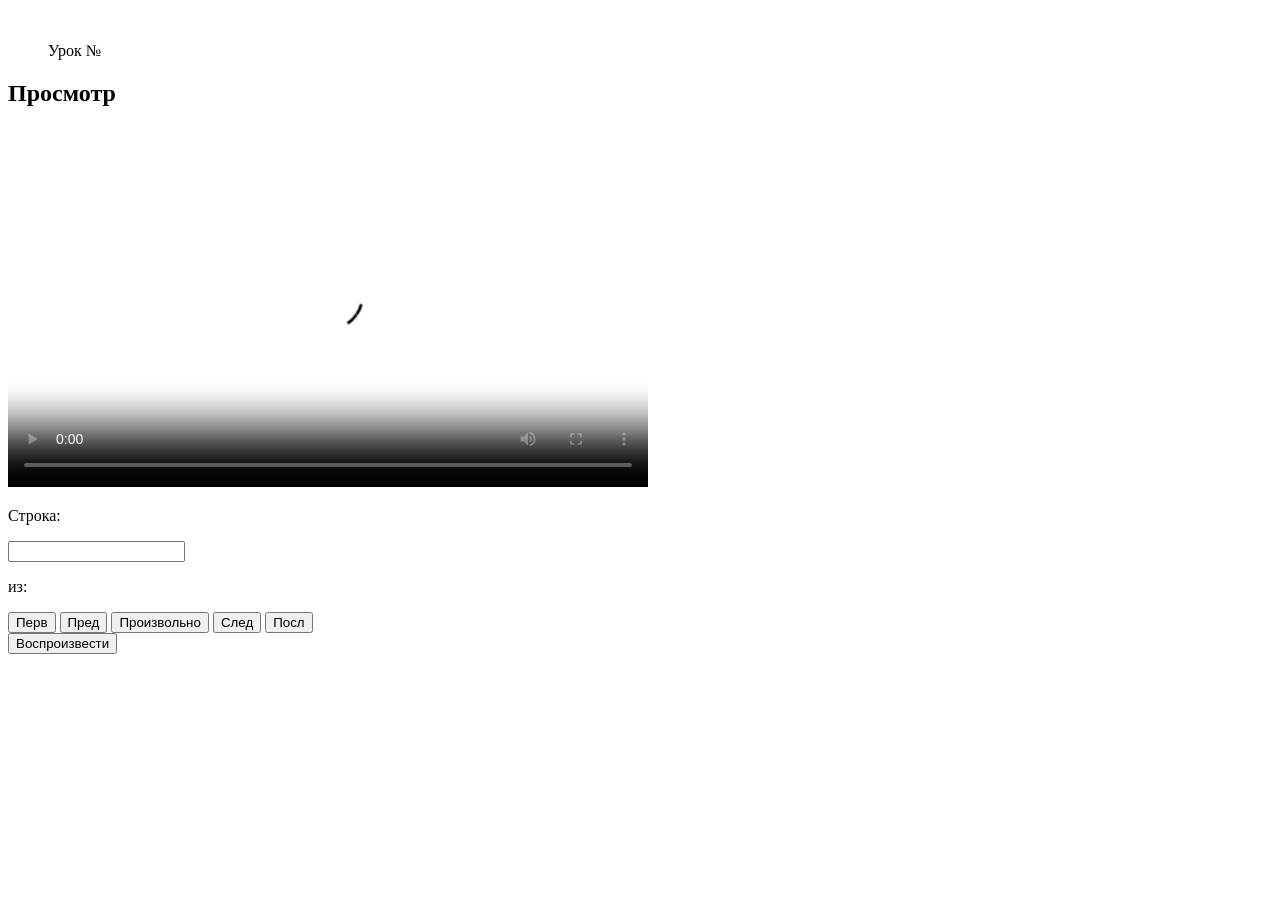
==== index1.html @ f45bfa88 "Add files via upload" ====
<!doctype html>
<html lang="en">
  <head>
    <meta charset="UTF-8" />
    <meta name="viewport" content="width=device-width, initial-scale=1.0" />
    <title>VIDEO</title>
    <!-- <link
      href="https://fonts.googleapis.com/css2?family=Source+Sans+3:ital,wght@0,200..900;1,200..900&display=swap"
      rel="stylesheet"
    /> -->
    <link rel="stylesheet" href="assets/reset1.css" />
    <link rel="stylesheet" href="assets/style1.css" />
    <link rel="icon" href="favicon.png" type="image/x-icon" />
  </head>
  <body>
    <header class="header">
      <div class="header__top">
        <div class="logo">
          <a a href="index.html">
            <img src="logo.png" alt="" />
          </a>
        </div>
        <nav class="menu">
          <ul class="menu__list">
            <div class="info__check">
              <p>
                Урок №<b><span id="outtest"></span></b>
              </p>
              <p id="inString"></p>
            </div>
            <!-- <p class="width__info" id="width-display">Ширина:</p>
              <p class="height__info" id="height-display">Высота:</p> -->
          </ul>
        </nav>
      </div>
    </header>

    <!-- ОСНОВА -->
    <section class="video__chapter">
      <div class="container">
        <div class="operation__field">
          <div class="header__wrapper">
            <h1 id="myHeader">Просмотр</h1>
          </div>
          <div class="video-container">
            <video
              id="myVideo"
              controls
              width="640"
              height="360"
              poster="assets/placeholder.jpeg"
            >
              <source src="" type="video/webm" />
              Ваш браузер не поддерживает встроенные видео.
            </video>
          </div>

          <!-- Блок серфинга -->
          <!-- ПОЛЕ ВВОДА -->

          <div class="counter__input">
            <p><span>Строка: </span></p>
            <input
              class="open__txt-file"
              type="number"
              id="myInput"
              oninput="readLineInput(this)"
            />
            <p>
              из:<b>
                <span id="lineCount"></span>
              </b>
            </p>
          </div>

          <!-- ОБЛАСТЬ КНОПОК -->
          <div class="counter" data-counter>
            <button
              id="left__button-edge"
              class="counter__button counter__button_minus-edge"
              onclick="readLineFirstButton()"
            >
              Перв
            </button>
            <!-- <div class="middle__buttons"> -->
            <button
              id="left__button"
              class="counter__button counter__button_minus"
              onclick="readLinePrevButton()"
            >
              Пред
            </button>

            <button
              id="rand__button"
              class="counter__button counter__button_rand"
              onclick="readLineRandButton()"
            >
              Произвольно
            </button>

            <button
              id="right__button"
              class="counter__button counter__button_plus"
              onclick="readLineButton()"
            >
              След
            </button>
            <!-- </div> -->
            <button
              id="right__button-edge"
              class="counter__button counter__button_plus-edge"
              onclick="readLineLastButton()"
            >
              Посл
            </button>
          </div>

          <button class="button__play" id="playBtn" onclick="playVideo()">
            Воспроизвести
          </button>

          <!-- <div class="info__file">
            <p id="outtest"></p>

          </div> -->
        </div>
      </div>
    </section>

    <!-- Поменять номер скрипта на исходный 1. 3 - текстовой файл читается автоматически, но границы счёта не определены -->
    <script src="assets/script1.js"></script>
  </body>
</html>
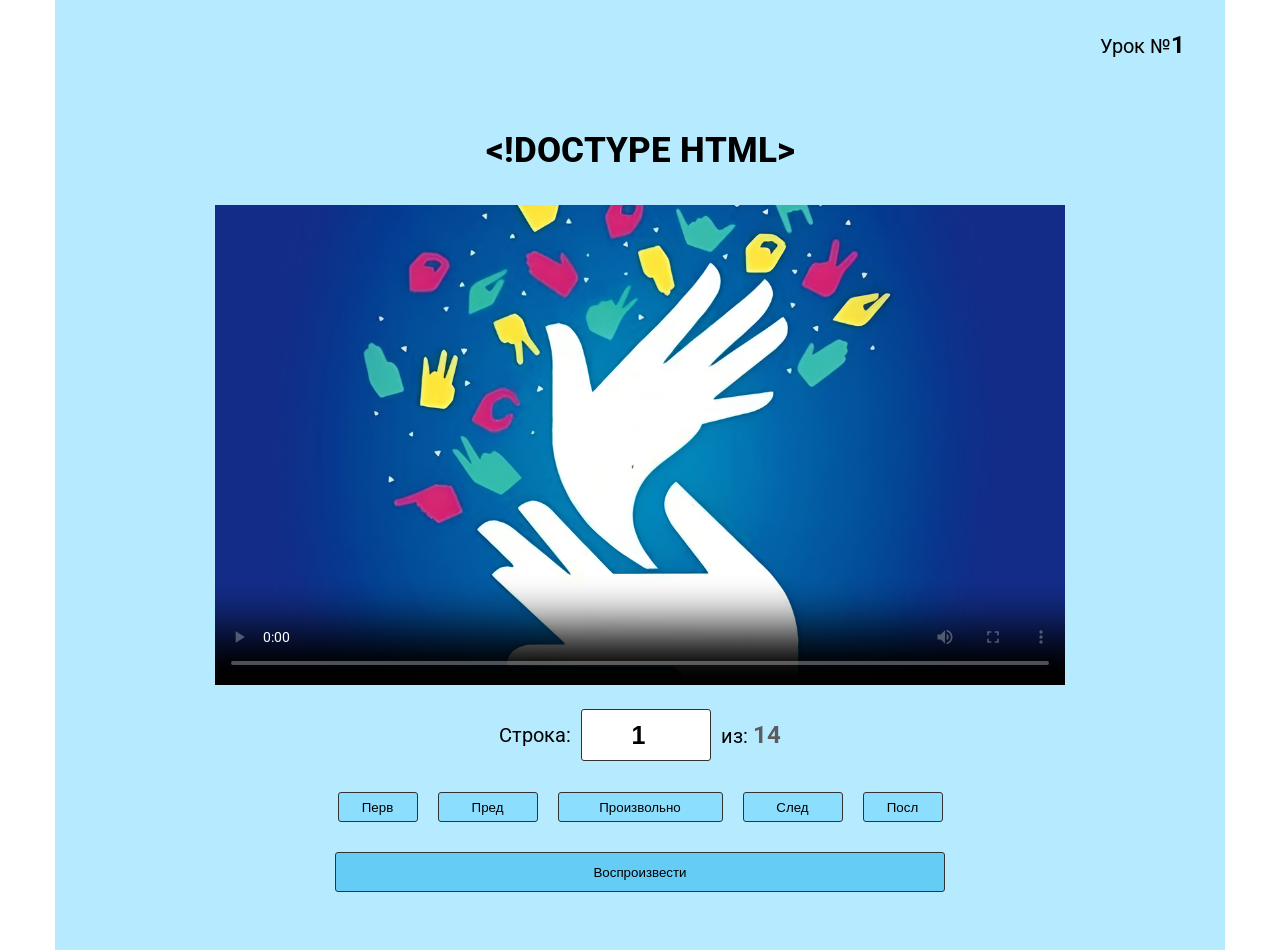
==== commit c2bd7ece: "Add files via upload" ====
--- a/index1.html
+++ b/index1.html
@@ -16,7 +16,7 @@
     <header class="header">
       <div class="header__top">
         <div class="logo">
-          <a a href="index.html">
+          <a href="index.html">
             <img src="logo.png" alt="" />
           </a>
         </div>
--- a/assets/reset1.css
+++ b/assets/reset1.css
@@ -0,0 +1,94 @@
+html, body, div, span, object, iframe,
+h1, h2, h3, h4, h5, h6, p, blockquote, pre,
+abbr, address, cite, code,
+del, dfn, em, img, ins, kbd, q, samp,
+small, strong, sub, sup, var,
+b, i,
+dl, dt, dd, ol, ul, li,
+fieldset, form, label, legend,
+table, caption, tbody, tfoot, thead, tr, th, td,
+article, aside, canvas, details, figcaption, figure, 
+footer, header, hgroup, menu, nav, section, summary,
+time, mark, audio, video {
+    margin:0;
+    padding:0;
+    border:0;
+    outline:0;
+    font-size:100%;
+    vertical-align:baseline;
+    background:transparent;
+}
+
+body {
+    line-height:1;
+}
+
+article,aside,details,figcaption,figure,
+footer,header,hgroup,menu,nav,section { 
+    display:block;
+}
+
+nav ul {
+    list-style:none;
+}
+
+blockquote, q {
+    quotes:none;
+}
+
+blockquote:before, blockquote:after,
+q:before, q:after {
+    content:'';
+    content:none;
+}
+
+a {
+    margin:0;
+    padding:0;
+    font-size:100%;
+    vertical-align:baseline;
+    background:transparent;
+}
+
+/* change colours to suit your needs */
+ins {
+    background-color:#ff9;
+    color:#000;
+    text-decoration:none;
+}
+
+/* change colours to suit your needs */
+mark {
+    background-color:#ff9;
+    color:#000; 
+    font-style:italic;
+    font-weight:bold;
+}
+
+del {
+    text-decoration: line-through;
+}
+
+abbr[title], dfn[title] {
+    border-bottom:1px dotted;
+    cursor:help;
+}
+
+table {
+    border-collapse:collapse;
+    border-spacing:0;
+}
+
+/* change border colour to suit your needs */
+hr {
+    display:block;
+    height:1px;
+    border:0;   
+    border-top:1px solid #cccccc;
+    margin:1em 0;
+    padding:0;
+}
+
+input, select {
+    vertical-align:middle;
+}
--- a/assets/style1.css
+++ b/assets/style1.css
@@ -0,0 +1,621 @@
+@import url("https://fonts.googleapis.com/css2?family=Roboto:ital,wght@0,100..900;1,100..900&display=swap");
+
+* {
+  margin: 0;
+  padding: 0;
+  box-sizing: border-box;
+}
+
+body {
+  font-family: "Roboto", sans-serif;
+  font-weight: 400;
+  font-size: 15px;
+}
+
+p {
+  padding: 15px 0 15px 0;
+  color: #000;
+}
+
+h1 {
+  display: flex;
+  justify-content: center;
+  align-items: center;
+  margin: 35px 0 35px 0;
+  font-size: 35px;
+  font-weight: 800;
+  text-align: center;
+}
+
+video {
+  margin-top: 5px;
+  width: 100%;
+  height: 480px;
+  object-fit: contain;
+}
+
+button {
+  margin-top: 25px;
+  padding: 0 15px 0 15px;
+  height: 30px;
+  border: 1px solid #333;
+  border-radius: 3px;
+  background-color: #fff;
+  text-align: center;
+}
+
+.header__top {
+  margin-left: auto;
+  margin-right: auto;
+  max-width: 1170px;
+  display: flex;
+  justify-content: space-between;
+  height: 100px;
+  align-items: center;
+  background-color: #b6eaff;
+}
+
+.menu__list {
+  display: flex;
+}
+
+.info__check {
+  justify-content: flex-start;
+  text-align: right;
+  margin-right: 30px;
+  font-size: 20px;
+  padding: 10px;
+  color: #000;
+}
+
+.info__check p b span {
+  color: black;
+  font-size: 24px;
+}
+
+.info__check p:first-child {
+  padding-bottom: 5px;
+}
+
+.info__check p + * {
+  padding-top: 5px;
+}
+
+/* .width__info,
+.height__info {
+  font-size: 20px;
+  background-color: #f0f0f0;
+  padding: 10px;
+  text-align: center;
+} */
+
+.container {
+  display: flex;
+  flex-direction: column;
+  max-width: 1170px;
+  min-height: 850px;
+  margin-left: auto;
+  margin-right: auto;
+  padding-left: 15px;
+  padding-right: 15px;
+  background-color: #b6eaff;
+}
+
+.operation__field {
+  display: flex;
+  flex-direction: column;
+  justify-content: top;
+  align-items: center;
+}
+
+.header__wrapper {
+  display: flex;
+  justify-content: center;
+  align-items: center;
+  max-height: 100px;
+  overflow: hidden;
+}
+
+.counter__input {
+  margin-top: 20px;
+  margin-right: auto;
+  margin-left: auto;
+  display: flex;
+  justify-content: center;
+  align-items: center;
+  gap: 10px;
+  width: 100%;
+}
+
+.counter__input p {
+  margin-top: 0;
+  margin: 0;
+  font-size: 20px;
+}
+
+.open__txt-file {
+  width: 130px;
+  user-select: none;
+  padding: 25px 0 25px 0;
+  font-size: 25px;
+  font-weight: 600;
+}
+
+p b span {
+  color: rgb(92, 92, 92);
+  font-size: 24px;
+}
+
+.counter {
+  display: flex;
+  flex-wrap: wrap; /* Разрешаем перенос */
+  justify-content: center;
+  gap: 20px;
+  margin-top: 5px;
+  /* user-select: none; */
+}
+
+.counter__button {
+  width: 100px;
+  height: 30px;
+  display: flex;
+  align-items: center;
+  justify-content: center;
+
+  flex: 1 1 auto; /* Изначально в ряд (приблизительно 1/5) */
+  text-align: center;
+  padding: 10px;
+  box-sizing: border-box;
+}
+
+.counter__button_minus-edge,
+.counter__button_plus-edge {
+  flex-grow: 1;
+  width: 80px;
+  background-color: rgb(140, 222, 255);
+}
+.counter__button_minus,
+.counter__button_plus {
+  flex-grow: 1.5;
+  background-color: rgb(140, 222, 255);
+}
+.counter__button_rand {
+  width: 165px;
+  flex-grow: 1.5;
+  background-color: rgb(140, 222, 255);
+}
+
+.counter__input input {
+  height: 30px;
+  border: 1px solid #333;
+  border-radius: 3px;
+  background-color: #fff;
+  text-align: center;
+}
+
+.button__play {
+  margin-top: 30px;
+  width: 610px;
+  height: 40px;
+  background-color: rgb(100, 204, 245);
+}
+
+.counter__button_minus-edge:hover,
+.counter__button_plus-edge:hover,
+.counter__button_minus:hover,
+.counter__button_rand:hover,
+.counter__button_plus:hover,
+.button__play:hover {
+  background-color: rgb(172, 228, 250);
+}
+
+.counter__button_minus-edge:active,
+.counter__button_plus-edge:active,
+.counter__button_minus:active,
+.counter__button_rand:active,
+.counter__button_plus:active,
+.button__play:active {
+  background-color: rgb(172, 228, 250);
+}
+
+/* ||||||||||||||||||||||||||||||||||||||||||||||||||||||||||||||||||||||||||||| */
+/* Медиа-запрос для диапазона 650px - 500px */
+@media (max-width: 650px) and (min-width: 500px) {
+  .container {
+    max-width: 650px;
+    background-color: #edcef7;
+    flex-direction: column; /* Вариант: вертикальный список */
+  }
+
+  .counter__button_minus-edge,
+  .counter__button_plus-edge {
+    order: 1; /* Опускает элементы вниз */
+  }
+  .counter__button_minus,
+  .rand__button,
+  .counter__button_plus {
+    order: 0; /* Оставляет наверху */
+  }
+
+  /* Перенастройка ширины для мобильных */
+  .counter__button_minus-edge,
+  .counter__button_plus-edge {
+    max-width: 140px; /* Элементы 1 и 5 под 2 и 4 */
+  }
+
+  .counter__button_minus-edge {
+    margin-right: auto;
+  }
+
+  .counter__button_minus,
+  .counter__button_rand,
+  .counter__button_plus {
+    width: 30%;
+  }
+  .button__play {
+    width: 450px;
+  }
+}
+@media (max-width: 500px) {
+  .container {
+    max-width: 500px;
+    background-color: #a0f195;
+    flex-direction: column; /* Вариант: вертикальный список */
+  }
+
+  .counter__button_minus-edge,
+  .counter__button_plus-edge {
+    order: 1; /* Опускает элементы вниз */
+  }
+  .counter__button_minus,
+  .rand__button,
+  .counter__button_plus {
+    order: 0; /* Оставляет наверху */
+  }
+
+  /* Перенастройка ширины для мобильных */
+  .counter__button_minus-edge,
+  .counter__button_plus-edge {
+    max-width: 140px; /* Элементы 1 и 5 под 2 и 4 */
+  }
+
+  .counter__button_minus-edge {
+    margin-right: auto;
+  }
+
+  .counter__button_minus,
+  .counter__button_rand,
+  .counter__button_plus {
+    width: 30%;
+  }
+  .button__play {
+    width: 380px;
+  }
+}
+
+@media (max-width: 428px) and (min-width: 406px) {
+  html,
+  body {
+    /* Занимает 100% высоты окна браузера */
+    height: 100vh;
+    /* Улучшенный вариант для мобильных (учитывает панели браузера) */
+    height: 100dvh;
+
+    /* Убирает внешние и внутренние отступы по умолчанию */
+    margin: 0;
+    padding: 0;
+
+    /* Запрещает прокрутку, если контент не помещается */
+    overflow: hidden;
+  }
+
+  .header__top {
+    background-color: #24b176;
+  }
+
+  .info__check {
+    margin-right: 10px;
+    font-size: 20px;
+    padding: 10px;
+  }
+
+  /* .width__info,
+  .height__info {
+    font-size: 15px;
+    background-color: #f0f0f0;
+    padding: 10px;
+    text-align: center;
+  } */
+
+  .container {
+    max-width: 428px;
+    max-height: 666px;
+    margin-top: auto;
+    background-color: #a0f195;
+  }
+
+  .header__wrapper {
+    max-height: 80px;
+    overflow: hidden;
+  }
+
+  h1 {
+    text-align: center;
+    margin: 30px 0 30px;
+    font-size: 20px;
+    font-weight: 600;
+  }
+  .video-container {
+    align-items: center;
+    justify-content: center;
+  }
+  video {
+    margin-top: 5px;
+    width: auto;
+    max-height: 218px;
+    object-fit: contain;
+  }
+
+  .counter__input {
+    margin-top: 40px;
+  }
+
+  .counter {
+    margin-top: 25px;
+  }
+
+  .counter:hover {
+    opacity: 0.8;
+  }
+
+  .counter:active {
+    opacity: 0.6;
+  }
+
+  .counter__button_minus-edge,
+  .counter__button_plus-edge {
+    order: 1; /* Опускает элементы вниз */
+    /* Перенастройка ширины для мобильных */
+    margin-top: 10px;
+    /* max-width: 115px;Элементы 1 и 5 под 2 и 4 */
+    max-width: 27%; /* Элементы 1 и 5 под 2 и 4 */
+  }
+  .counter__button_minus,
+  .counter__button_plus {
+    order: 0; /* Оставляет наверху */
+    /* max-width: 110px; Элементы 1 и 5 под 2 и 4 */
+    width: 26%;
+  }
+
+  .counter__button_rand {
+    /* max-width: 125px; */
+    width: 35%;
+  }
+
+  .counter__button_minus-edge {
+    margin-right: auto;
+  }
+
+  /* .counter__button_minus,
+  .counter__button_plus {
+
+  } */
+
+  .button__play {
+    margin-top: 40px;
+    width: 380px;
+  }
+  .btn {
+    transition: 0.2s opacity;
+  }
+}
+
+@media (max-width: 405px) and (min-width: 392px) {
+  html,
+  body {
+    /* Занимает 100% высоты окна браузера */
+    height: 100vh;
+    /* Улучшенный вариант для мобильных (учитывает панели браузера) */
+    height: 100dvh;
+
+    /* Убирает внешние и внутренние отступы по умолчанию */
+    margin: 0;
+    padding: 0;
+
+    /* Запрещает прокрутку, если контент не помещается */
+    overflow: hidden;
+  }
+  .info__check {
+    margin-right: 10px;
+    font-size: 20px;
+    padding: 10px;
+  }
+
+  .header__top {
+    background-color: #697dee;
+  }
+
+  /* .width__info,
+  .height__info {
+    font-size: 15px;
+    background-color: #f0f0f0;
+    padding: 10px;
+    text-align: center;
+  } */
+
+  .container {
+    max-width: 392px;
+    max-height: 558px;
+    margin-top: auto;
+    background-color: #a2aadb;
+  }
+  .header__wrapper {
+    height: 70px;
+    overflow: hidden;
+  }
+
+  h1 {
+    text-align: center;
+    margin: 25px 0 25px;
+    font-size: 17px;
+    font-weight: 600;
+  }
+  .video-container {
+    align-items: center;
+    justify-content: center;
+  }
+  video {
+    margin-top: 5px;
+    width: auto;
+    max-height: 200px;
+    object-fit: contain;
+  }
+
+  .counter__input {
+    margin-top: 20px;
+  }
+
+  .counter {
+    margin-top: 0;
+  }
+
+  .counter__button_minus-edge,
+  .counter__button_plus-edge {
+    order: 1; /* Опускает элементы вниз */
+    /* Перенастройка ширины для мобильных */
+    margin-top: 5px;
+    /* max-width: 115px;Элементы 1 и 5 под 2 и 4 */
+    max-width: 27%; /* Элементы 1 и 5 под 2 и 4 */
+  }
+  .counter__button_minus,
+  .counter__button_rand,
+  .counter__button_plus {
+    order: 0; /* Оставляет наверху */
+  }
+
+  .counter__button_minus-edge {
+    margin-right: auto;
+  }
+
+  .counter__button_minus,
+  .counter__button_plus {
+    /* max-width: 110px; Элементы 1 и 5 под 2 и 4 */
+    width: 22%;
+  }
+
+  .counter__button_rand {
+    /* max-width: 125px; */
+    width: 29%;
+  }
+
+  .button__play {
+    margin-top: 25px;
+    width: 100%;
+  }
+}
+@media (max-width: 384px) {
+  html,
+  body {
+    /* Занимает 100% высоты окна браузера */
+    height: 100vh;
+    /* Улучшенный вариант для мобильных (учитывает панели браузера) */
+    height: 100dvh;
+
+    /* Убирает внешние и внутренние отступы по умолчанию */
+    margin: 0;
+    padding: 0;
+
+    /* Запрещает прокрутку, если контент не помещается */
+    overflow: hidden;
+  }
+  .info__check {
+    margin-right: 10px;
+    font-size: 20px;
+    padding: 10px;
+  }
+
+  .header__top {
+    background-color: #24b176;
+  }
+
+  /* .width__info,
+  .height__info {
+    font-size: 15px;
+    background-color: #f0f0f0;
+    padding: 10px;
+    text-align: center;
+  } */
+
+  .container {
+    max-width: 384px;
+    max-height: 595px;
+    margin-top: auto;
+    background-color: #a0f195;
+  }
+  .header__wrapper {
+    height: 80px;
+    overflow: hidden;
+  }
+
+  h1 {
+    text-align: center;
+    margin: 25px 0 25px;
+    font-size: 18px;
+    font-weight: 600;
+  }
+  .video-container {
+    align-items: center;
+    justify-content: center;
+  }
+  video {
+    margin-top: 5px;
+    width: auto;
+    max-height: 200px;
+    object-fit: contain;
+  }
+
+  .counter__input {
+    margin-top: 20px;
+  }
+
+  .counter {
+    margin-top: 5px;
+  }
+
+  .counter__button_minus-edge,
+  .counter__button_plus-edge {
+    order: 1; /* Опускает элементы вниз */
+    /* Перенастройка ширины для мобильных */
+    margin-top: 10px;
+    /* max-width: 115px;Элементы 1 и 5 под 2 и 4 */
+    max-width: 27%; /* Элементы 1 и 5 под 2 и 4 */
+  }
+  .counter__button_minus,
+  .counter__button_rand,
+  .counter__button_plus {
+    order: 0; /* Оставляет наверху */
+  }
+
+  .counter__button_minus-edge {
+    margin-right: auto;
+  }
+
+  .counter__button_minus,
+  .counter__button_plus {
+    /* max-width: 110px; Элементы 1 и 5 под 2 и 4 */
+    width: 22%;
+  }
+
+  .counter__button_rand {
+    /* max-width: 125px; */
+    width: 29%;
+  }
+
+  .button__play {
+    margin-top: 30px;
+    width: 355px;
+  }
+}
+/* 360x668 */
+@media (max-width: 360px) {
+}
